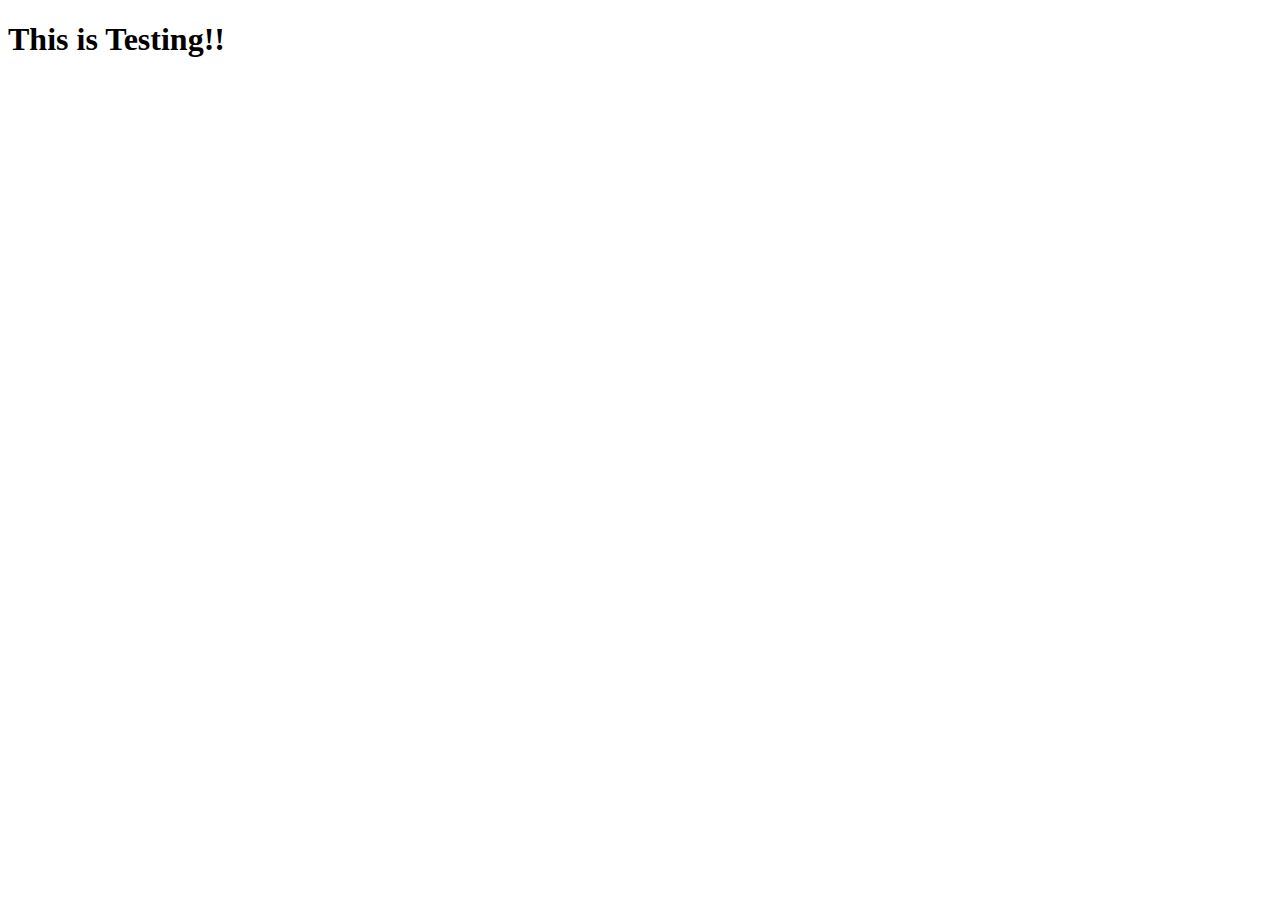
==== index.html @ a185bd85 "Add the file index.html" ====
<!DOCTYPE html>
<html lang="en">
<head>
    <meta charset="UTF-8">
    <meta name="viewport" content="width=device-width, initial-scale=1.0">
    <meta http-equiv="X-UA-Compatible" content="ie=edge">
    <title>Test</title>
</head>
<body>
    <h1>This is Testing!!</h1>
</body>
</html>
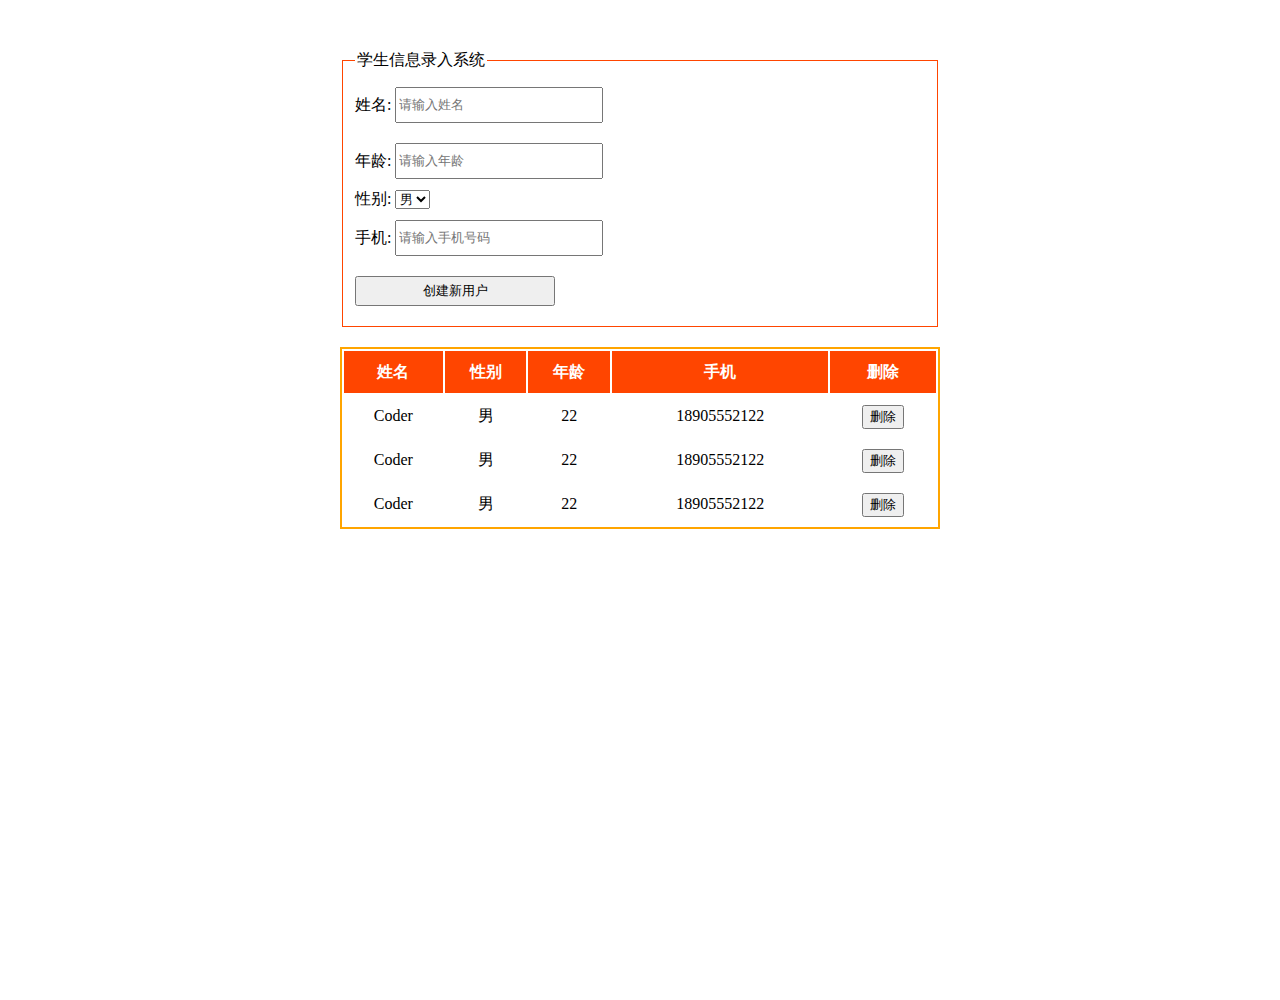
==== commit 27348716: "Update index.html" ====
--- a/index.html
+++ b/index.html
@@ -4,9 +4,108 @@
     <meta charset="UTF-8">
     <meta name="viewport" content="width=device-width, initial-scale=1.0">
     <meta http-equiv="X-UA-Compatible" content="ie=edge">
-    <title>Test</title>
+    <title>表格小练习</title>
+    <style>
+        #app{
+            width: 600px;
+            height: 900px;
+            margin: 50px auto;
+        }
+
+        fieldset{
+            border: 1px solid orangered;
+            margin-bottom: 20px;
+        }
+
+        fieldset input {
+            height: 30px;
+            width: 200px;
+            margin: 10px 0;
+            outline: none
+        }
+
+        table {
+            width: 100%;
+            border: 2px solid orange;
+            text-align: center;
+        }
+
+        table thead{
+            background-color: orangered;
+            color: #ffffff;
+        }
+
+        table tr{
+            line-height: 40px;
+        }
+    </style>
 </head>
 <body>
-    <h1>This is Testing!!</h1>
+    <div id="app">
+        <!-- 第一部分 -->
+        <fieldset>
+            <!-- 分组名称 -->
+            <legend>学生信息录入系统</legend>
+            <div>
+                <span>姓名:</span>
+                <input type="text" placeholder="请输入姓名">
+            </div>
+            <div>
+                <span>年龄:</span>
+                <input type="number" placeholder="请输入年龄">
+            </div>
+            <div>
+                <span>性别:</span>
+                <select name="sex" id="sex">
+                    <option value="男"">男</option>
+                    <option value="女"">女</option>
+                </select>
+            </div>
+            <div>
+            <div>
+                <span>手机:</span>
+                <input type="text" placeholder="请输入手机号码">
+            </div>
+            <div>
+                <input type="button" value="创建新用户">
+            </div>
+        </fieldset>
+        <!-- 第二部分 -->
+        <table>
+                <thead>
+                    <tr>
+                        <th>姓名</th>
+                        <th>性别</th>
+                        <th>年龄</th>
+                        <th>手机</th>
+                        <th>删除</th>
+                    </tr>
+                </thead>
+                <tbody>
+                    <tr>
+                        <td>Coder</td>
+                        <td>男</td>
+                        <td>22</td>
+                        <td>18905552122</td>
+                        <td><input type="button" value="删除"></td>
+                    </tr>
+                    <tr>
+                        <td>Coder</td>
+                        <td>男</td>
+                        <td>22</td>
+                        <td>18905552122</td>
+                        <td><input type="button" value="删除"></td>
+                    </tr>
+                    <tr>
+                        <td>Coder</td>
+                        <td>男</td>
+                        <td>22</td>
+                        <td>18905552122</td>
+                        <td><input type="button" value="删除"></td>
+                    </tr>
+                </tbody>
+            </table>
+    </div>
+    
 </body>
 </html>